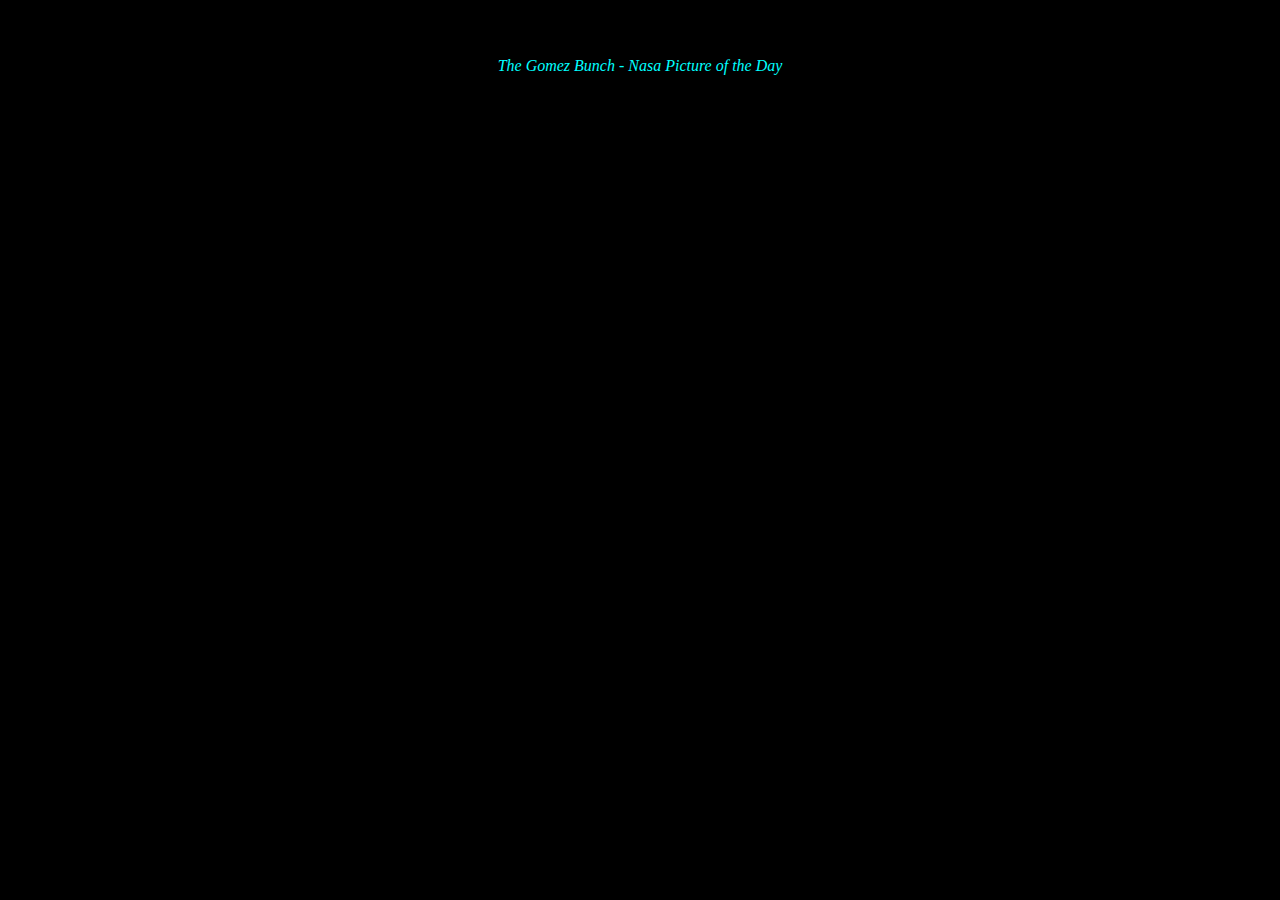
==== index.html @ cc6e359d "Create index.html" ====
<!DOCTYPE html>

<html lang="en" xmlns="http://www.w3.org/1999/xhtml">
<head>
    <meta charset="utf-8" />
    <title>Nasa Picture of the Day</title>
</head>
<body>
    <div id="content">
        <em>
            <h1 id="output"></h1>
        </em>
        <img src="" width="1080" />
        <br />
        <br />
        <em>The Gomez Bunch - Nasa Picture of the Day</em>
    </div>


    <script>
        var output = document.querySelector("#output");
        var image = document.querySelector("img");

        var request = new XMLHttpRequest();
        request.onreadystatechange = function () {
            if (this.readyState == 4 && this.status == 200) {
                var response = request.responseText;
                console.log(response);
                var o = JSON.parse(response);
                output.innerHTML = o.title;
                image.src = o.hdurl;
            }
        };
        request.open("GET", "https://api.nasa.gov/planetary/apod?api_key=DEMO_KEY");
        request.send();
    </script>
    <style>
        body{
            background-color: black;
        }

        #content {
            text-align: center;
            color: aqua;
        }
    </style>
</body>
</html>
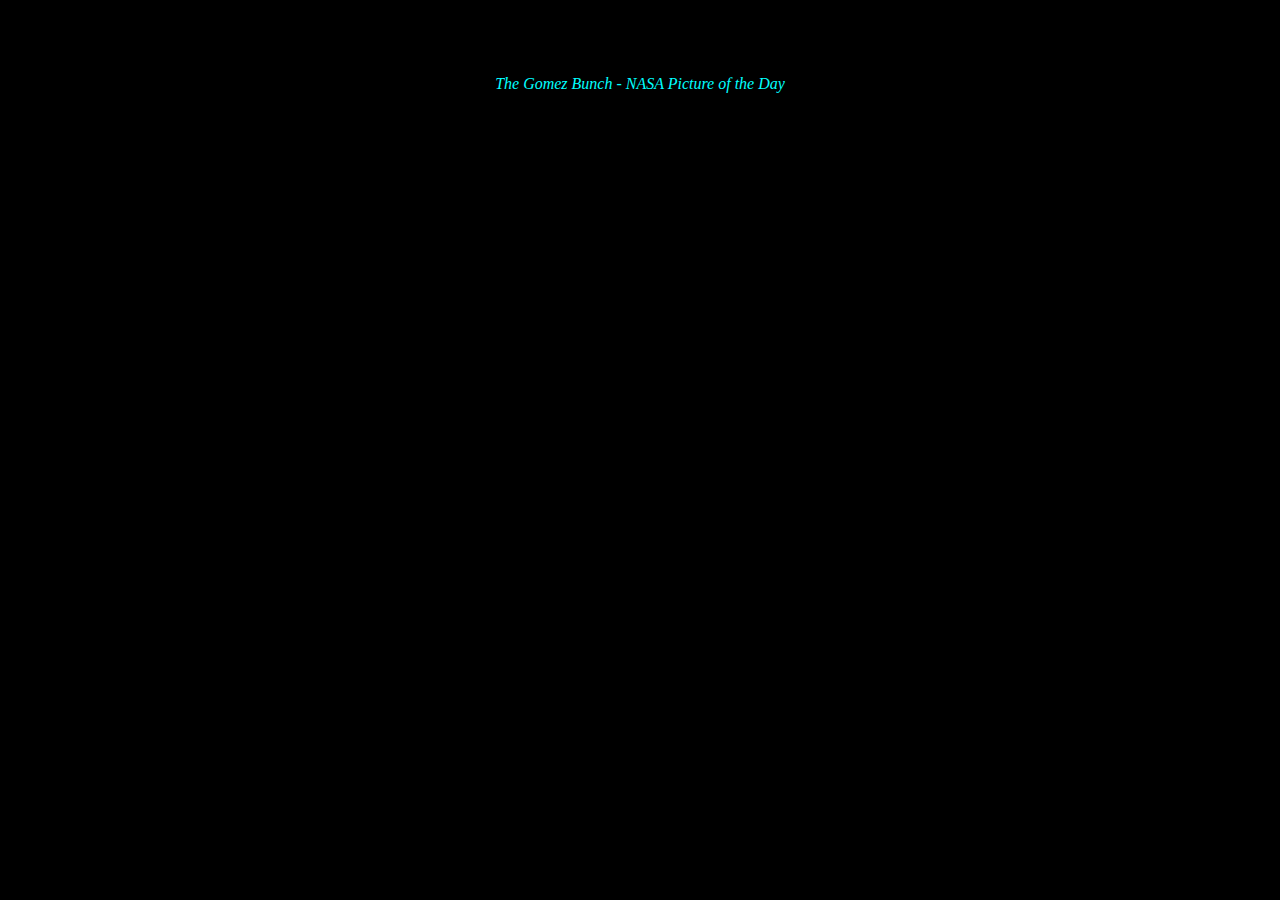
==== commit 5d2184fd: "Merge pull request #2 from jgomez352/main" ====
--- a/index.html
+++ b/index.html
@@ -3,7 +3,7 @@
 <html lang="en" xmlns="http://www.w3.org/1999/xhtml">
 <head>
     <meta charset="utf-8" />
-    <title>Nasa Picture of the Day</title>
+    <title>NASA Picture of the Day</title>
 </head>
 <body>
     <div id="content">
@@ -11,15 +11,18 @@
             <h1 id="output"></h1>
         </em>
         <img src="" width="1080" />
-        <br />
-        <br />
-        <em>The Gomez Bunch - Nasa Picture of the Day</em>
+        <br>
+        <em id="explenation"></em>
+        <br>
+        <br>
+        <em>The Gomez Bunch - NASA Picture of the Day</em>
     </div>
 
 
     <script>
         var output = document.querySelector("#output");
         var image = document.querySelector("img");
+        var explanation = document.querySelector("#explenation");
 
         var request = new XMLHttpRequest();
         request.onreadystatechange = function () {
@@ -29,6 +32,13 @@
                 var o = JSON.parse(response);
                 output.innerHTML = o.title;
                 image.src = o.hdurl;
+                if (o.explanation == null){
+                    explanation.innerHTML = "Image has no caption";
+                }
+                else{
+                    explanation.innerHTML = o.explanation;
+                }
+                
             }
         };
         request.open("GET", "https://api.nasa.gov/planetary/apod?api_key=DEMO_KEY");
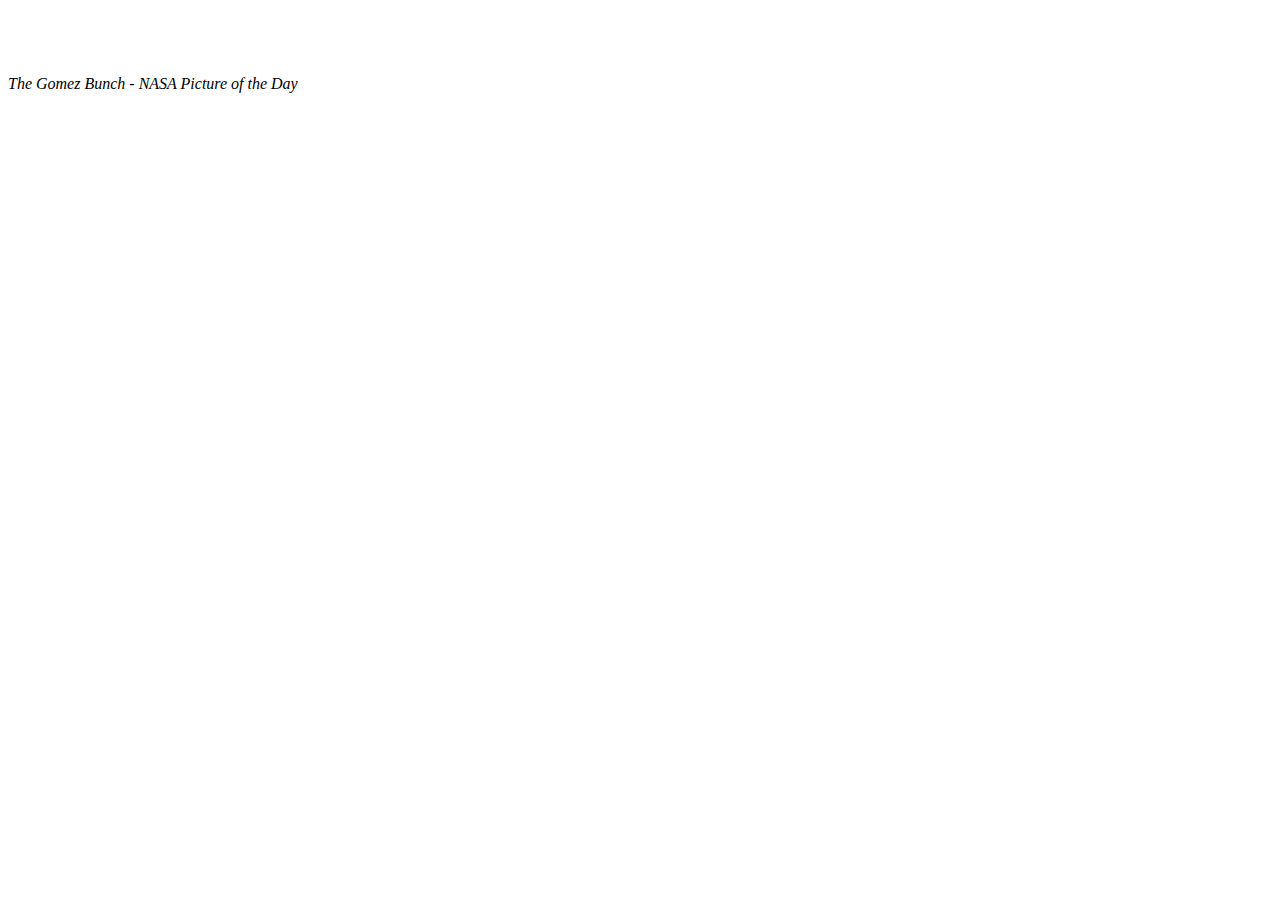
==== commit 3250746f: "fix css link" ====
--- a/index.html
+++ b/index.html
@@ -4,6 +4,7 @@
 <head>
     <meta charset="utf-8" />
     <title>NASA Picture of the Day</title>
+    <link rel="stylesheet" href="styles.css">
 </head>
 <body>
     <div id="content">
@@ -44,15 +45,5 @@
         request.open("GET", "https://api.nasa.gov/planetary/apod?api_key=DEMO_KEY");
         request.send();
     </script>
-    <style>
-        body{
-            background-color: black;
-        }
-
-        #content {
-            text-align: center;
-            color: aqua;
-        }
-    </style>
 </body>
 </html>
